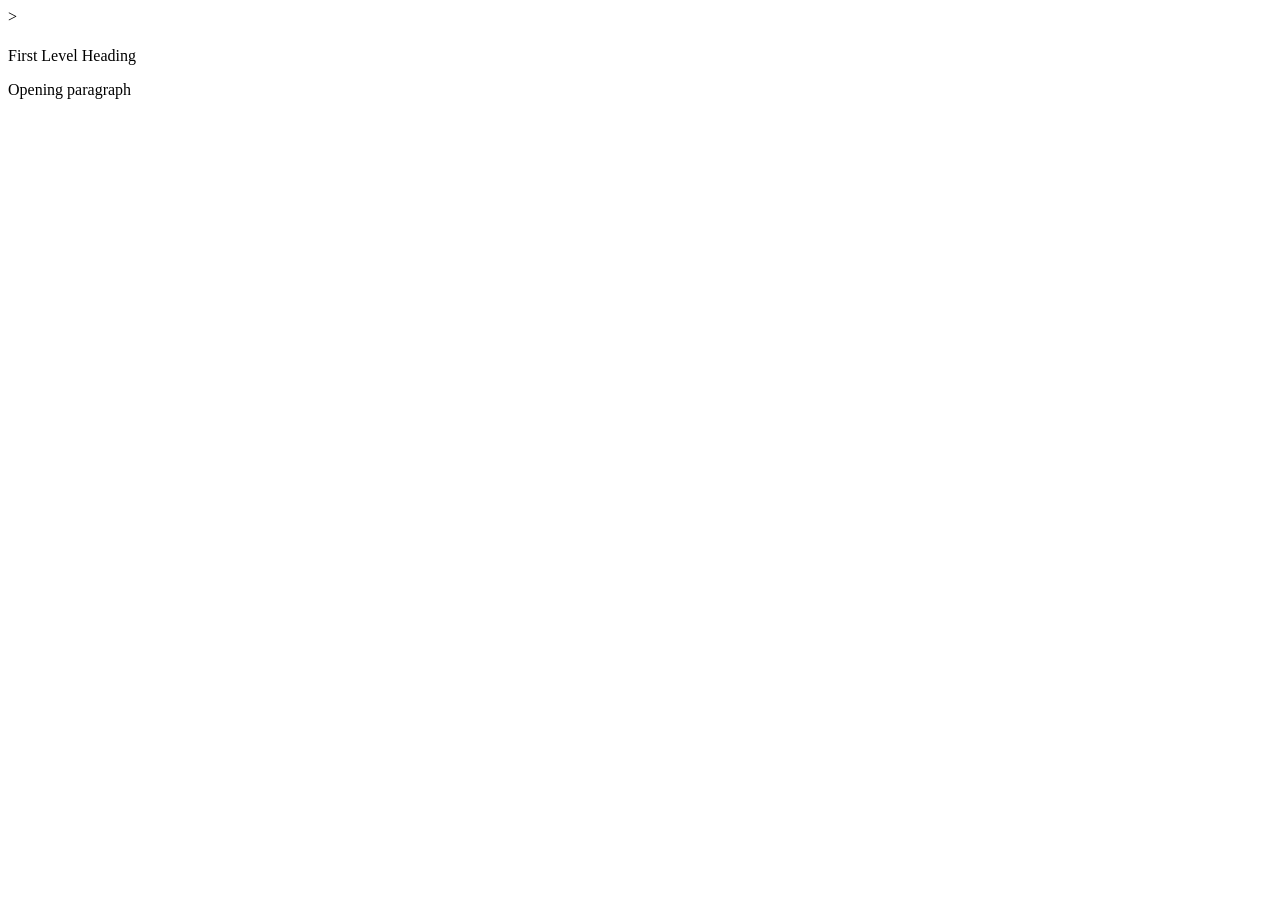
==== week1/index.html @ 09928454 "week1 starting again" ====
<!DOCTYPE html>
<html>
    <head>
        <title> Page title</title>>
        </head>
        <body>
            <h1></h1> First Level Heading</h1>
                <p>Opening paragraph</p>
                </body>
                
    </html>
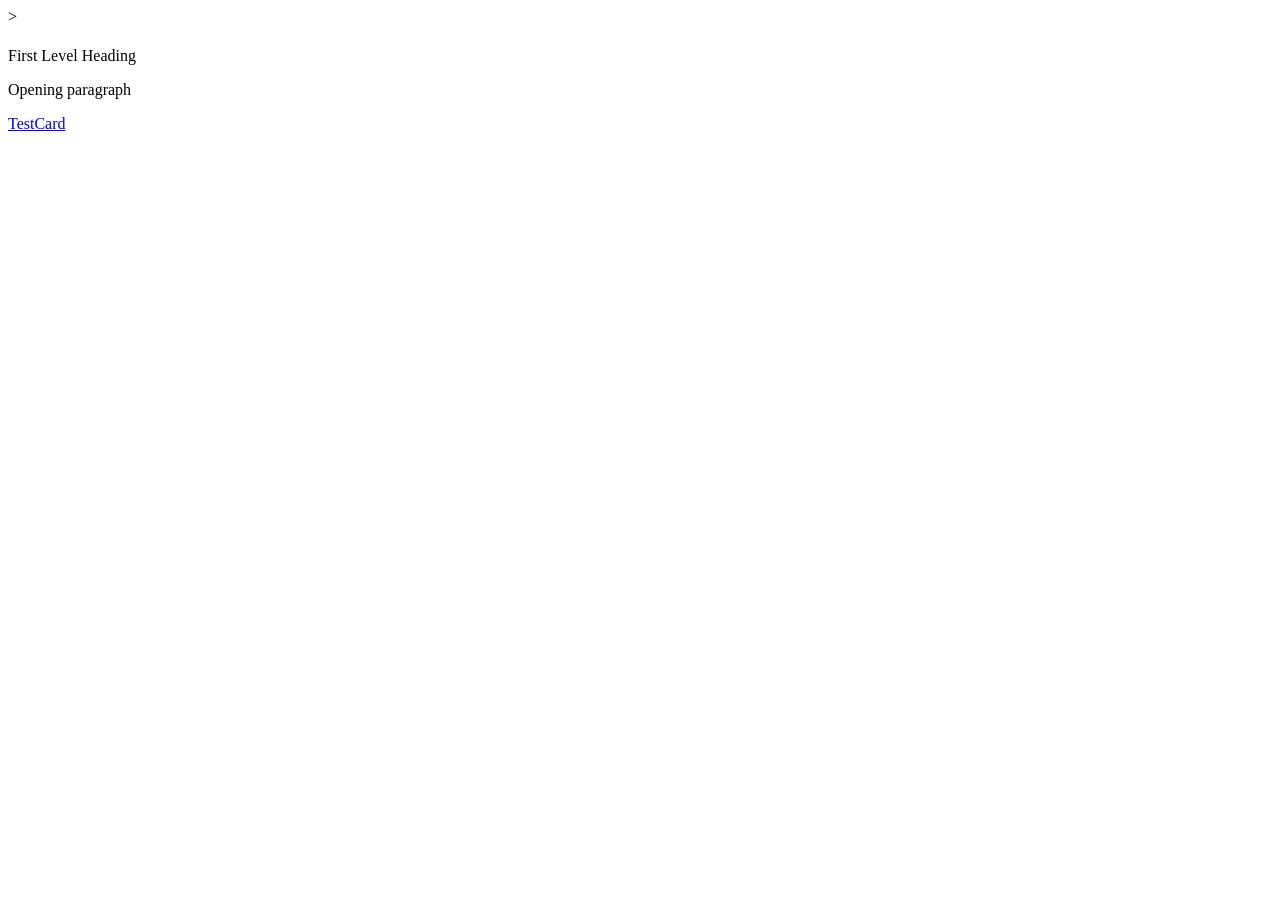
==== commit b5ebf3c9: "Update index.html" ====
--- a/week1/index.html
+++ b/week1/index.html
@@ -6,6 +6,7 @@
         <body>
             <h1></h1> First Level Heading</h1>
                 <p>Opening paragraph</p>
+                <a href = "week1/hello.html">TestCard</a>
                 </body>
-                
+
     </html>
